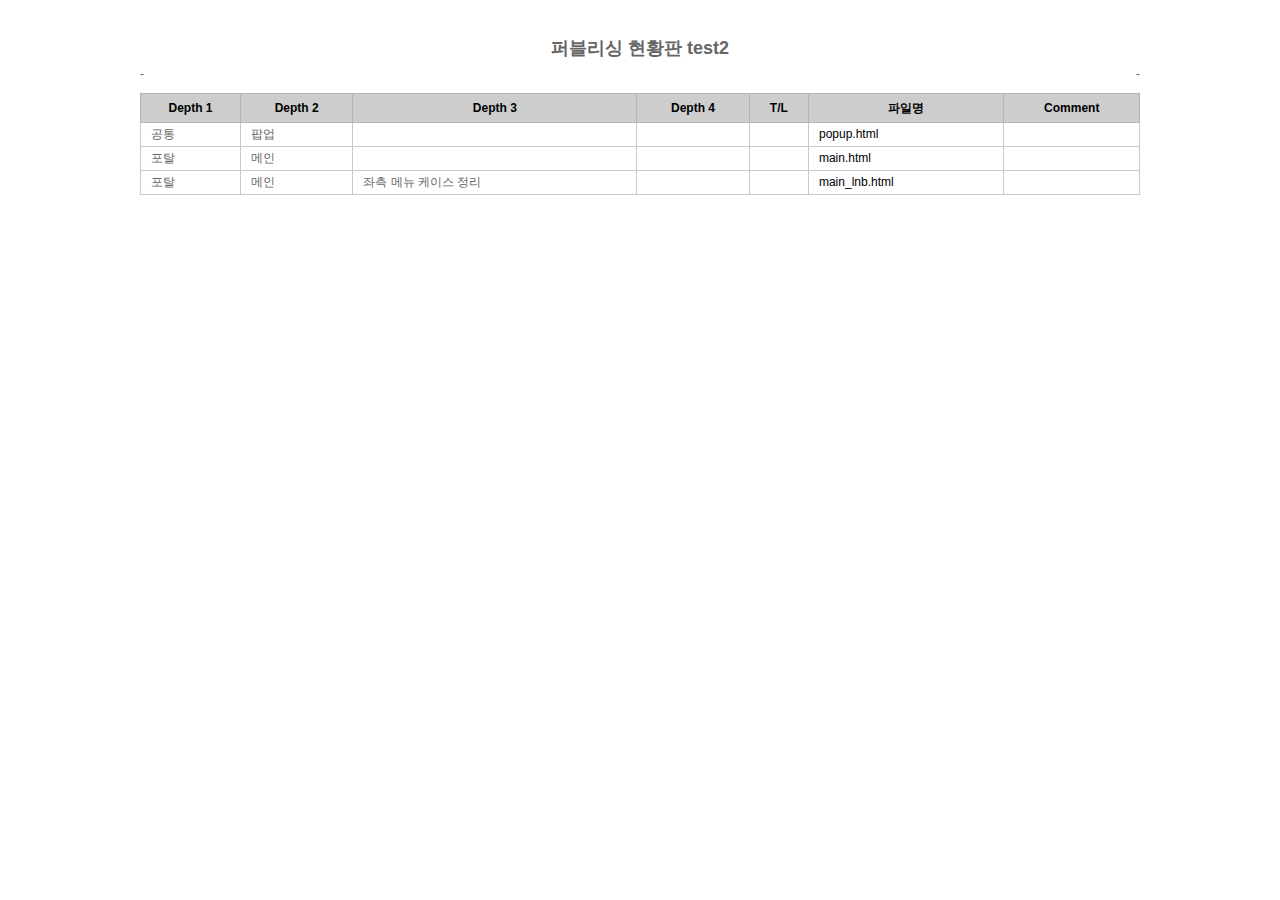
==== index.html @ 46cac662 "test-1" ====
<!DOCTYPE html>
<html lang="ko">
<head>
  <meta charset="UTF-8"><meta name="viewport" content="width=device-width,initial-scale=1.0,minimum-scale=0,maximum-scale=10,user-scalable=yes">
  <title>퍼블리싱 현황판</title>
  <script src="js/jquery-3.4.1.js"></script>
  <style type="text/css">
    /* reset */
    body,div,dl,dt,dd,ul,ol,li,h1,h2,h3,h4,h5,h6,pre,code,form,fieldset,legend,textarea,p,blockquote,th,td,input,select,textarea,button{margin:0; padding:0; border:0 none;font-size:12px; line-height:1.5; font-family:'맑은 고딕',dotum,sans-serif; color:#666;}
    table{border-collapse:collapse; border-spacing:0; width:100%;}
    caption {visibility:hidden; overflow:hidden; display:none;}
    legend{position:absolute; top:0; left:0; width:0; height:0; overflow:hidden; visibility:hidden; font-size:0; line-height:0;}
    .tit {height:20px; font-size:18px; font-weight:bold; padding:15px 0 10px; text-align:center;}
    th {height:23px; background-color:#cdcdcd; border:1px solid #b5b5b5; padding:2px 5px 3px; text-align:center; color:#000;}
    td {border-bottom:1px solid #c9c9c9; border-right:1px solid #c9c9c9; height:15px; padding:2px 10px 3px; font-size:12px; word-break:break-all;}
    td.first {border-right:1px solid #c9c9c9; border-bottom:2px solid #c9c9c9; font-weight:bold;}
    td.last {border-bottom:2px solid #c9c9c9;}
    td:first-child{border-left:1px solid #c9c9c9;}
    a{color:#000; text-decoration:none;}
    a:hover,a:active,a:focus{color:#000; text-decoration:underline;}
    .wrap{width:1000px; padding:20px; margin:0 auto;}
    .font_01 {color:#a1a1a1;}
    .font_02 {font-weight:bold;}
    .font_03 {color:#00f;}
    .font_04 {color:#f00;}
    .font_05{color:#909; font-weight:bold;}
    .tac{text-align: center;}
    .tbl-top{line-height: 26px; padding-bottom: 10px;}
    .tbl-top:after{display: block; content: ''; clear: both;}
    .tbl-top .fl{float: left;}
    .tbl-top .fr{float: right;}
    </style>
    <script type="text/javascript">
      $(function(){
        $(".table colgroup").prepend("<col width='50px' />");
        $(".table thead tr").prepend("<th scope='col'>No</th>");
        for(i=0; i <= $(".table tbody tr").length; i++)
        $(".table tbody tr:nth-child("+ i+")").prepend("<td class='tac'>"+i+"</td>");
      });
    </script>
</head>
<body>
  <div class="wrap">
    <div class="tit">퍼블리싱 현황판 test2</div>
    <div class="tbl-top">
      <div class="fl">
        -
      </div>
      <div class="fr">
        -
      </div>
    </div>
    <table class="table">
      <caption>퍼블리싱 메뉴 구조</caption>
      <colgroup>
        <col width="100px" />
        <col width="" />
        <col width="" />
        <col width="" />
        <col width="" />
        <col width="" />
        <col width="" />
      </colgroup>
      <thead>
        <tr>
          <th scope="col">Depth 1</th>
          <th scope="col">Depth 2</th>
          <th scope="col">Depth 3</th>
          <th scope="col">Depth 4</th>
          <th scope="col">T/L</th>
          <th scope="col">파일명</th>
          <th scope="col">Comment</th>
        </tr>
      </thead>
      <tbody>
        <tr>
          <td>공통</td>
          <td>팝업</td>
          <td></td>
          <td></td>
          <td align="center"></td>
          <td><a href="html/popup.html" target="_blank">popup.html</a></td>
          <td></td>
        </tr>
        <tr>
          <td>포탈</td>
          <td>메인</td>
          <td></td>
          <td></td>
          <td align="center"></td>
          <td><a href="html/main.html" target="_blank">main.html</a></td>
          <td></td>
        </tr>
        <tr>
          <td>포탈</td>
          <td>메인</td>
          <td>좌측 메뉴 케이스 정리</td>
          <td></td>
          <td align="center"></td>
          <td><a href="html/main_lnb.html" target="_blank">main_lnb.html</a></td>
          <td></td>
        </tr>
      </tbody>
    </table>
  </div>
</body>
</html>
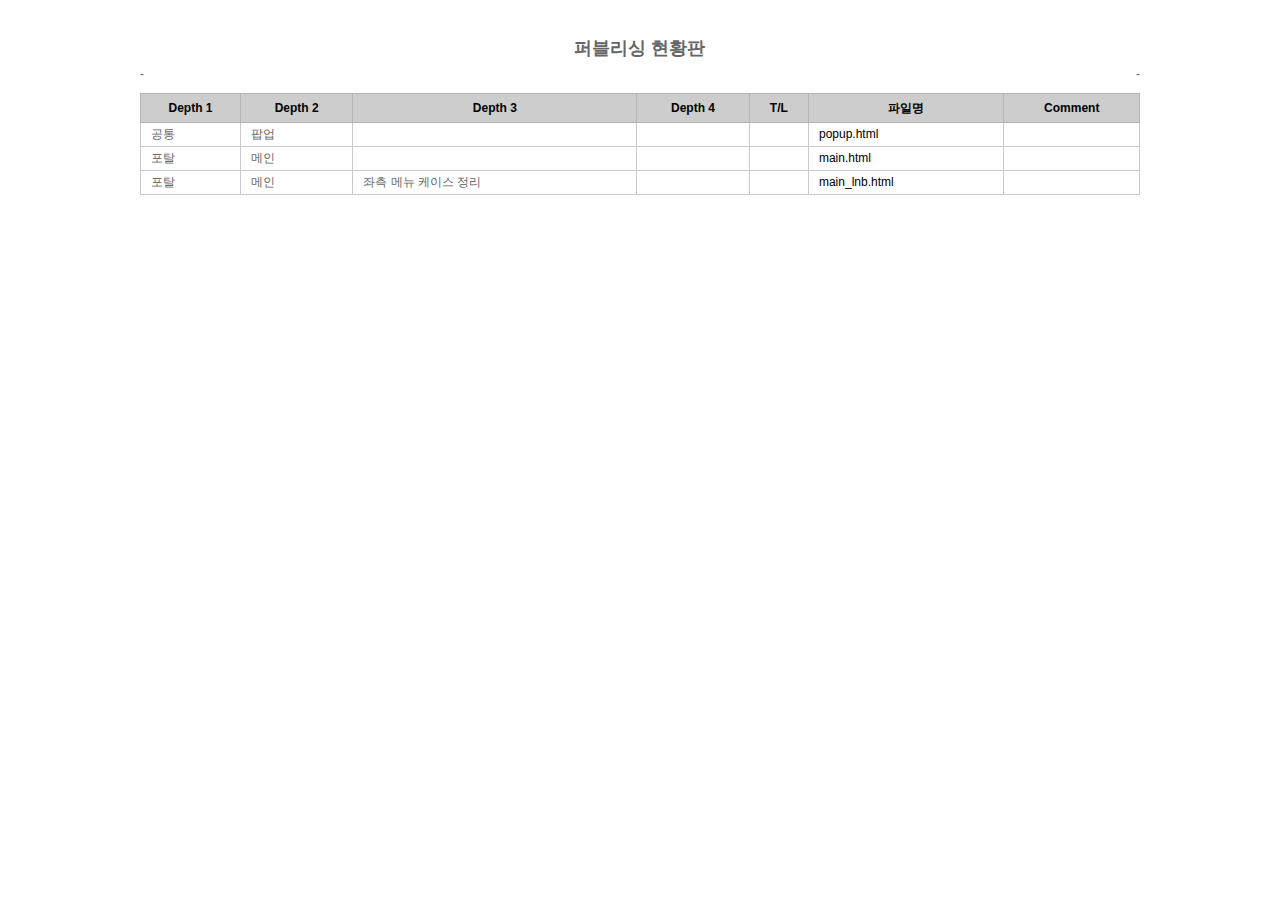
==== commit 32076c5f: "commit-test" ====
--- a/index.html
+++ b/index.html
@@ -42,7 +42,7 @@
 </head>
 <body>
   <div class="wrap">
-    <div class="tit">퍼블리싱 현황판 test2</div>
+    <div class="tit">퍼블리싱 현황판</div>
     <div class="tbl-top">
       <div class="fl">
         -
